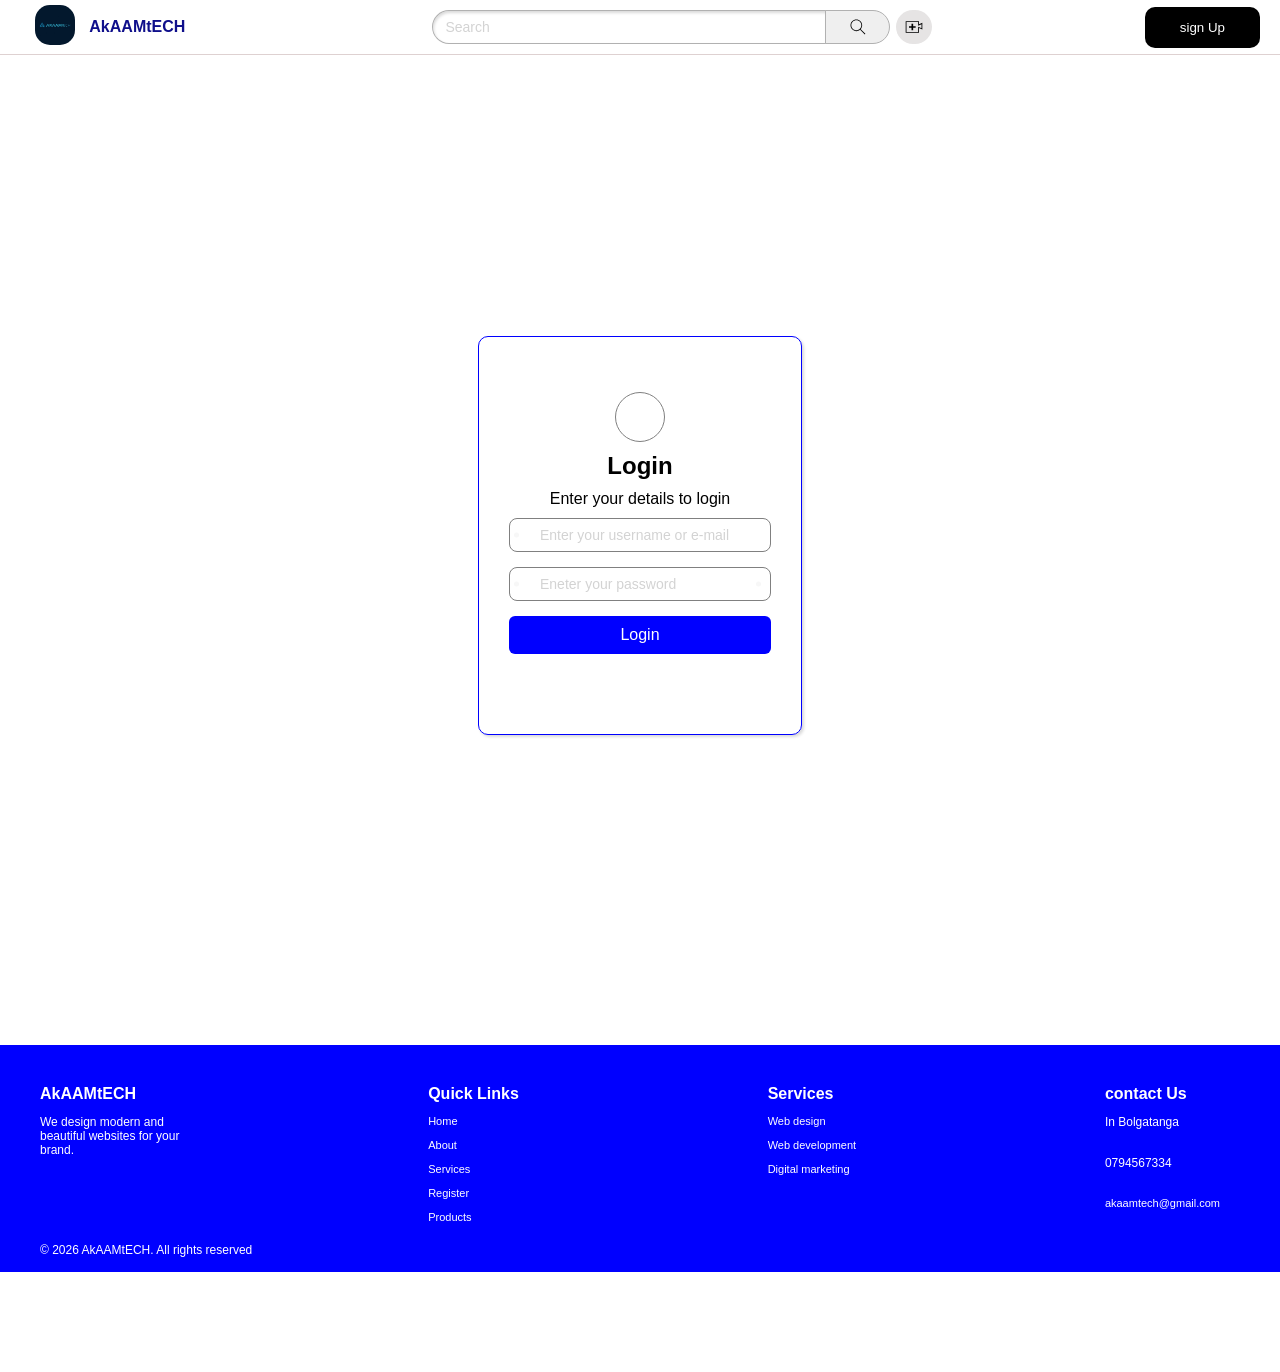
==== login.html @ 033e0d02 "Add project files" ====
<!DOCTYPE html>
<html lang="en">
<head>
  <meta charset="UTF-8">
  <meta name="viewport" content="width=device-width, initial-scale=1.0">
  <title>Login</title>
   <link rel="stylesheet" href="styles/header.css">
  <link rel="stylesheet" href="styles/general.css">
  <link rel="stylesheet" href="styles/footer.css">
  <link rel="stylesheet" href="styles/login.css">
  <link rel="stylesheet" href="fontawesome-free-7.3.1-web/css/all.min.css">
</head>
<body>
  <nav class="nav-bar">
   <div class="identity">
       <div class="nav-picture">
        <img class="channel-picture" src="pictures/akaam-Log1.jpeg" alt="AkAAMtECH logo">
      </div>
      <div class="nav-name">
       <p>AkAAMtECH</p>
      </div>
    </div>
    <div class="searchbar">
      <input class="searchbar-input" type="search" placeholder="Search">
      <div class="searchbar-container">
        <button class="search-icon-button">
         <img class="search-icon" src="pictures/search.svg" alt="search icon">
      </button>
      <div class="tooltip">
          Search
         </div>
      </div>
      <div class="upload-container">
         <button class="upload-button">
        <img class="upload-icon" src="pictures/upload.svg" alt="upload">
      </button>
      <div class="tooltip">
          Upload your work
         </div>
      </div>
    </div>
        <a  class="nav-items" href="register.html">
          <button class="signup-button">sign Up</button>
        </a>
  </nav>
  <main class="log-into-account">
    <form>
      <div class="login-account">
      <button class="button-icon"><i class="fa-solid fa-user"></i></button>
      <h2>
        Login
      </h2>
      <p class="login-details-text">Enter your details to login</p>
    </div>
    <div class="form-group">
      <input type="text" name="unsername" placeholder="Enter your username or e-mail" required>
       <button class="icon-button">
        <i class="fa-solid fa-user"></i>
      </button>
    </div>
   
    </div>
    <div class="form-group">
       <button class="icon-button">
        <i class="fa-solid fa-lock"></i>
      </button>
      <input type="password" name="password" placeholder="Eneter your password" required>
       <button class="icon-button-eye">
        <i class="fa-solid fa-eye"></i>
      </button>
    </div>
    
    <div class="form-group">
     
      <div class="form-group">
        <div class="login-section">
          <button class="login-button">Login</button>
        </div>
      </div>
    </form>
  </main>
  <footer class="head-footer">
      <div class="footer-items-wrap">
        <div class="footer-items">
        <h4>
          AkAAMtECH
        </h4>
        <p>
          We design modern and <br>beautiful websites for your <br>brand.
        </p>
      </div>
      <div class="footer-items">
        <h4>
          Quick Links
        </h4>
        <a href="new.html">
          Home
        </a>
        <a href="#">
          About
        </a>
        <a href="#">
          Services
        </a>
        <a href="register.html">
          Register
        </a>
        <a href="#">
          Products
        </a>
      </div>
      <div class="footer-items">
        <h4>
          Services
        </h4>
        <a href="#">
          Web design
        </a>
        <a href="#">
          Web development
        </a>
        <a href="#">
          Digital marketing
        </a>
      </div>
      <div class="footer-items">
        <h4>
          contact Us
        </h4>
        <p>
          In Bolgatanga
        </p>
        <p>
          0794567334
        </p>
        <a href="mailto:atangajennifer2022@gmail.com">
          akaamtech@gmail.com
        </a>
      </div>
      </div>
      <p>&copy; 2026 AkAAMtECH. All rights reserved</p>
    </footer>

</body>
</html>
</body>
</html>
---- styles/header.css ----
.nav-bar {
  display: flex;
  justify-content: space-between;
  align-items: center;
  height: 55px;
  background-color: white;
  border-bottom: 1px;
  border-bottom-style: solid;
  border-bottom-color: rgb(222, 209, 209);
  position: fixed;
  top: 0;
  left: 0;
  right: 0;
  z-index: 100;
  
}

.nav-list {
  background-color: black;
  color: white;
  padding: 12px;
  display: flex;
  border-radius: 12px;
  min-width: 300px;
  align-items: center;
  gap: 40px;
  margin-right: 60px;
  cursor: pointer;
}

.searchbar {
  display: flex;
  align-items: center;
  flex: 1;
  max-width: 500px;
  margin-right: 40px;
}

.searchbar-input {
  height: 34px;
  flex: 1;
  width: 0;
  font-size: 16px;
  padding-left: 12px;
  border: 1px solid rgb(177, 177, 177);
  border-right: none;
  border-top-left-radius: 17px;
  border-bottom-left-radius: 17px;
  box-shadow: inset 1px 2px 3px rgba(0, 0, 0, 0.15);
 
}

.searchbar-input::placeholder {
  font-size: 14px;
}

.searchbar-input:focus {
  border: 1px solid rgb(80, 80, 235);
  outline: none;
}

.search-icon-button {
  height: 34px;
  border: 1px solid rgb(177, 177, 177);
  margin-left: -0.3px;
  padding: 8px 16px 8px 16px;
  display: flex;
  align-items: center;
  justify-content: center;
  width: 65px;
  border-top-right-radius: 17px;
  border-bottom-right-radius: 17px;
  margin-right: 6px;

}

.search-icon, .upload-icon {
  height: 20px;
}

.upload-button {
  height: 34px;
  border: none;
  border-radius: 17px;
  padding: 4px 8px 4px 8px;
  display: flex;
  align-items: center;
  justify-content: center;
  background-color: rgb(230, 228, 228);

}



.searchbar-container, .upload-container {
  position: relative;
  display: flex;
  justify-content: center;
  align-items: center;
}


.searchbar-container .tooltip, 
.upload-container .tooltip {
  opacity: 0; position: absolute;
  top: 100%;
  margin-top: 8px;
  pointer-events: none;
  background-color: rgb(215, 215, 215);
  padding: 4px 8px 4px 8px;
  border-radius: 4px;
  white-space: nowrap;
  transition: opacity 0.15s;
}
.searchbar-container:hover .tooltip, 
.upload-container:hover .tooltip {
opacity: 1;
}

.identity {
  display: flex;
  align-items: center;
  min-width: 200px;
  justify-content: space-evenly;
  margin-right: 60px;
}
.nav-name {
  font-weight: bold;
  color: rgb(15, 15, 139);
  cursor: pointer;
  transition: font-size 0.16s;
}

.nav-name:hover {
  color: rgb(51, 5, 219);
  font-size: 20px;
}

.channel-picture {
  margin-left: 20px;
  height: 40px;
  border-radius: 15px;
  border: 0;
  transition: opacity 0.15s, height 0.15s;
}

.channel-picture:hover {
  height: 50px;
  opacity: 0.9;
}

ul {
  list-style: none;
  margin: 0;
  padding: 0;
 
}

ul a {
   text-decoration: none;
   color: white;
}

.nav-items {
  position: relative;

}

.nav-items::after {
  content: "";
  position: absolute;
  bottom: -18px;
  height: 4px;
  width: 0;
  left: 0;
  background-color: rgb(86, 31, 213);
  transition: width 0.15s;
}

.nav-items:hover::after {
  width: 100%;
}

.nav-items:hover {
  color: rgb(86, 31, 213);;
  font-size: 20px;
}

input::placeholder,
.form-group input::placeholder {
  color: lightgray;
}
---- styles/general.css ----
body {
  padding-bottom: 100px;
  padding-top: 40px;
  background-color: white;
}
*{
  margin: 0;
  padding: 0;
  box-sizing: border-box;
  font-family: Arial, Helvetica, sans-serif;
}
---- styles/footer.css ----
.head-footer {
  background-color: blue;
  color: white;
  padding-left: 40px;
  padding-right: 60px;
  padding-top: 40px;
  width: 100%;
}

.footer-items-wrap {
  display: flex;
  justify-content: space-between;
  padding-bottom: 20px;
}

.footer-items {
  display: flex;
  flex-direction: column;
  gap: 12px;
  font-size: 11px;
}

.footer-items h4 {
  font-size: 16px;
}

.footer-items-wrap a {
  text-decoration: none;
  color: white;
}

.head-footer p {
  font-size: 12px;
  padding-bottom: 15px;
}
---- styles/login.css ----
.log-into-account {
  min-height: 100vh;
  margin-top: 45px;
  display: flex;
  flex-direction: column;
  justify-content: center;
  align-items: center;
  margin-bottom: 60px;
}

form {
  max-width: 600px;
  padding: 30px;
  border: 1px solid blue;
  border-radius: 10px;
  box-shadow: 2px 2px 3px rgba(0 0 0 / 15%);

}

.form-group {
  display: flex;
  flex-direction: column;
  row-gap: 5px;
  padding-bottom: 15px;
  position: relative;
}

.icon-button{
  position: absolute;
  top: 35%;
  transform: translateY(-50%);
  margin-left: 5px;
  background-color: rgb(247, 247, 247);
  border: none;
  padding: 2.5px;
  border-radius: 4px;
}

.icon-button-eye {
  position: absolute;
  top: 35%;
  right: 10px;
  transform: translateY(-50%);
  cursor: pointer;
  background-color: rgb(247, 247, 247);
  border: none;
   background-color: rgb(247, 247, 247);
  border: none;
  padding: 2.5px;
  border-radius: 4px;
}

.form-group input::placeholder {
  color: gray;
  font-size: 14px;
}
  


.fa-lock,
.fa-user,
.fa-envelope {
  color: blue;
}

.fa-eye {
  right: 10px;
  cursor: pointer;
}

.icon-button-eye {
  position: absolute;
  top: 35%;
  right: 10px;
  transform: translateY(-50%);
  cursor: pointer;
}

.login-section {
  display: flex;
  flex-direction: column;
  align-items: center;
}
.login-button {
  width: 100%;
  padding: 10px;
  background-color: blue;
  color: white;
  border: none;
  border-radius: 6px;
  font-size: 16px;
  margin-bottom: 20px;
  cursor: pointer;
  transition: opacity 0.15s, background-color 0.15s;
}

.login-button:hover {
  opacity: 0.7;
  text-decoration: underline;
  color: white;
}
.login-button:active {
  opacity: 0.6;
  background-color: green;
  color: white;
}

.login-account {
  display: flex;
  flex-direction: column;
  align-items: center;
  justify-content: center;
  margin-top: 25px;
}

.button-icon {
  height: 50px;
  width:50px;
  border-radius: 50%;
  border: 1px solid gray;
  background-color: transparent;
}

.form-group input {
 padding: 7px 30px;
 font-size: 16px;
 border-radius: 8px;
 border: 1px solid gray;
}

a {
  text-decoration: none;
}

h2 {
  margin-top: 10px;
  margin-bottom: 10px;
}

.login-details-text {
  margin-bottom: 10px;
}

.signup-button {
  padding: 13px 35px;
  background-color: black;
  color: white;
  border: none;
  border-radius: 10px;
  margin-right: 20px;
  transition: background-color 0.15s;
}

.signup-button:hover {
  background-color: rgb(86, 31, 213);
}


input::placeholder,
.form-group input::placeholder {
  color: lightgray;
}
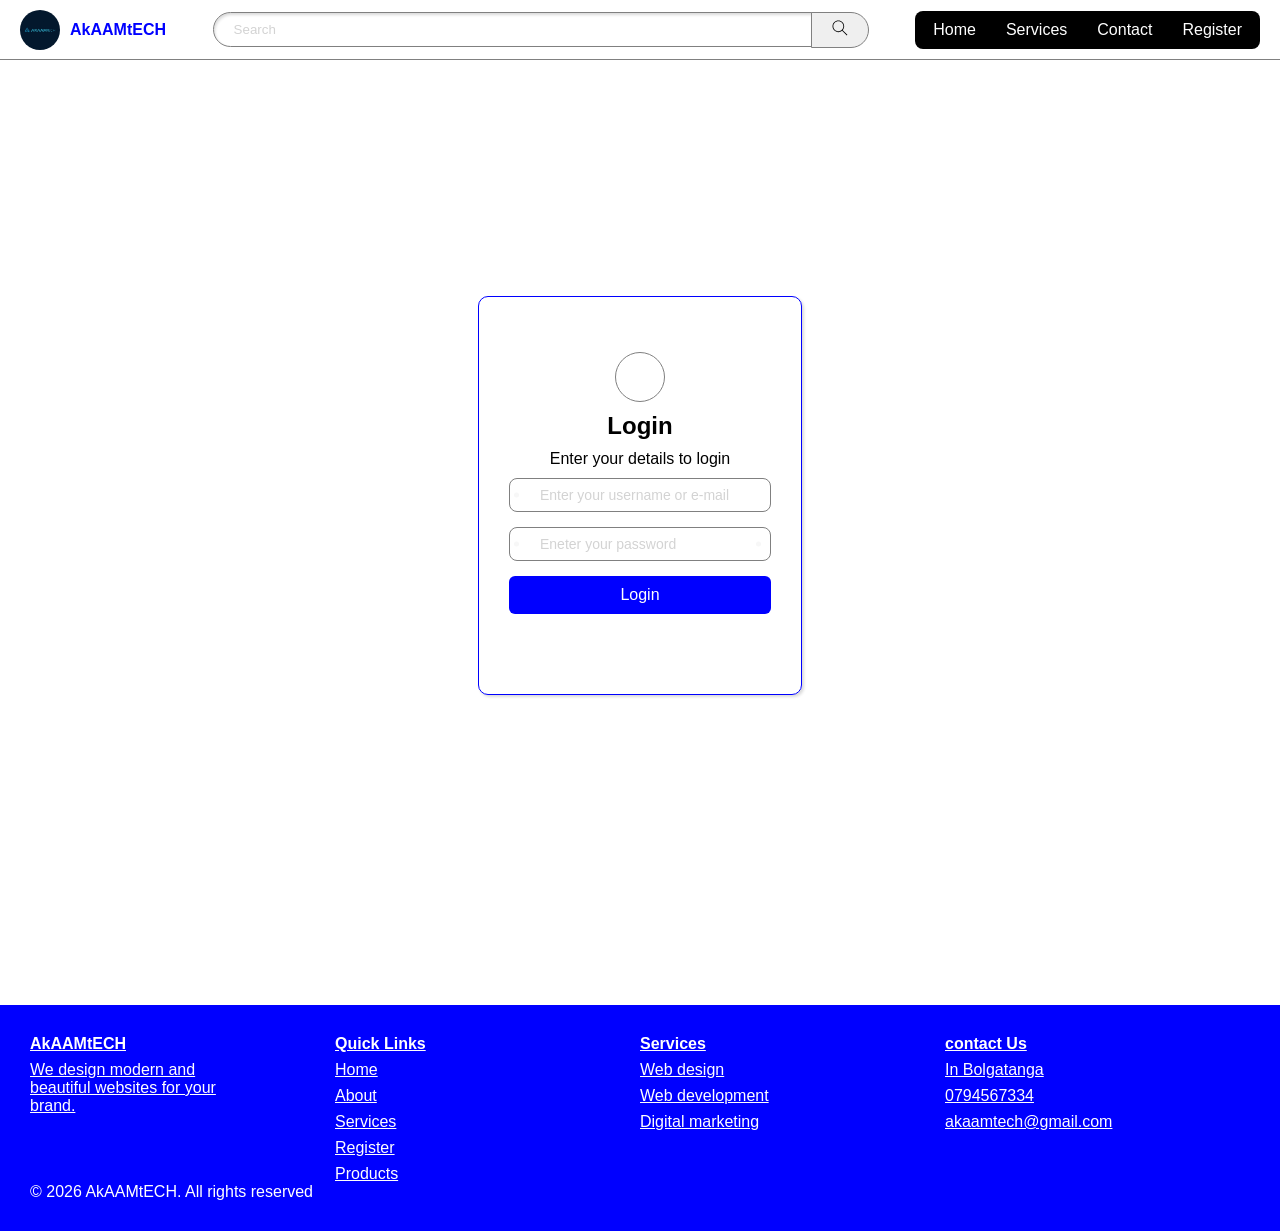
==== commit c4c26597: "Updated project with latest codes Made the web page responsive" ====
--- a/login.html
+++ b/login.html
@@ -8,41 +8,70 @@
   <link rel="stylesheet" href="styles/general.css">
   <link rel="stylesheet" href="styles/footer.css">
   <link rel="stylesheet" href="styles/login.css">
+  <link rel="stylesheet" href="styles/media.css">
   <link rel="stylesheet" href="fontawesome-free-7.3.1-web/css/all.min.css">
 </head>
 <body>
-  <nav class="nav-bar">
-   <div class="identity">
-       <div class="nav-picture">
-        <img class="channel-picture" src="pictures/akaam-Log1.jpeg" alt="AkAAMtECH logo">
-      </div>
-      <div class="nav-name">
-       <p>AkAAMtECH</p>
+  <header class="header-container">
+    <div class="header-section1">
+       <a href="#">
+        <div class="page-logo">
+         <img class="logo" src="pictures/akaam-Log1.jpeg" alt="AkAAMtECH logo">
+        </div>
+       </a>
+      <a href="#">
+        <p class="name">AkAAMtECH</p>
+      </a>
+    </div>
+
+    <div class="header-section2">
+       <div class="searchbar">
+        <input class="searchbar-input" type="search" placeholder="Search">
+        <button class="searchbar-icon">
+          <img src="pictures/search.svg" alt="searchbar icon" class="search-icon">
+        </button>
       </div>
     </div>
-    <div class="searchbar">
-      <input class="searchbar-input" type="search" placeholder="Search">
-      <div class="searchbar-container">
-        <button class="search-icon-button">
-         <img class="search-icon" src="pictures/search.svg" alt="search icon">
-      </button>
-      <div class="tooltip">
-          Search
-         </div>
-      </div>
-      <div class="upload-container">
-         <button class="upload-button">
-        <img class="upload-icon" src="pictures/upload.svg" alt="upload">
-      </button>
-      <div class="tooltip">
-          Upload your work
-         </div>
-      </div>
-    </div>
-        <a  class="nav-items" href="register.html">
-          <button class="signup-button">sign Up</button>
+
+    <nav class="header-section3">
+      <input type="checkbox"
+        id="menu-toggle"
+        class="menu-toggle">
+
+        <label  for="menu-toogle"
+          class="hamburger-label">
+          <img 
+            src="icons/hamburger-menu.svg" 
+            alt="Toggle navigation menu" 
+            class="hamburger-menu-icon"
+            >
+        </label>
+
+      
+      <ul class="nav-list">
+        <li>
+          <a  class="nav-items home" href="#">
+            Home
+          </a>
+        </li>
+        <li>
+          <a class="nav-items services" href="#">
+            Services
+          </a>
+        </li>
+        <li>
+          <a  class="nav-items contact" href="#">
+          Contact
         </a>
-  </nav>
+        </li>
+        <li>
+          <a  class="nav-items register" href="register.html">
+            Register
+          </a>
+        </li>
+      </ul>
+    </nav>
+  </header>
   <main class="log-into-account">
     <form>
       <div class="login-account">
@@ -93,7 +122,7 @@
         <h4>
           Quick Links
         </h4>
-        <a href="new.html">
+        <a href="website.html">
           Home
         </a>
         <a href="#">
--- a/styles/header.css
+++ b/styles/header.css
@@ -1,192 +1,271 @@
-.nav-bar {
-  display: flex;
-  justify-content: space-between;
-  align-items: center;
-  height: 55px;
-  background-color: white;
-  border-bottom: 1px;
-  border-bottom-style: solid;
-  border-bottom-color: rgb(222, 209, 209);
+.header-container {
+  height: 60px;
+  border-bottom: 1px solid gray;
   position: fixed;
   top: 0;
+  right: 0;
   left: 0;
-  right: 0;
-  z-index: 100;
+  display: flex;
+  align-items: center;
+  justify-content: space-between;
+  background-color: white;
+  gap: 10px;
+  z-index: 200;
+}
+
+
+
+.header-section1 {
+  margin-left: 20px;
+  display: flex;
+  align-items: center;
+  gap: 10px;
   
 }
 
-.nav-list {
-  background-color: black;
-  color: white;
-  padding: 12px;
-  display: flex;
-  border-radius: 12px;
-  min-width: 300px;
-  align-items: center;
-  gap: 40px;
-  margin-right: 60px;
+.page-logo {
+  height: 40px;
+  border: none;
   cursor: pointer;
-}
-
-.searchbar {
-  display: flex;
-  align-items: center;
-  flex: 1;
-  max-width: 500px;
-  margin-right: 40px;
+  transition: height 0.15s;
+}
+
+.logo {
+  height: 100%;
+  border-radius: 50%;
+}
+
+.page-logo:hover {
+  height: 50px;
+}
+
+.name {
+  min-width: 0;
+  flex: 1;
+  overflow-wrap: anywhere;
+  font-size: clamp(0.9rem, 0.9rem + 1vw, 1rem);
+  font-weight: bold;
+  color: blue;
+  transition: font-size 0.15s;
+ 
+}
+
+.name:hover {
+  font-size:  clamp(1rem, 1rem + 1vw, 1.2rem);
+}
+
+.header-section2 {
+  display: flex;
+  flex: 1;
+  align-items: center;
+  max-width: 100%;
+  min-width: 150px;
+  justify-content: center;
+}
+
+.searchbar{
+  align-items: center;
+  display: flex;
+  justify-content: center;
+  flex: 1;
+  max-width: 100%;
+  min-width: 0;
 }
 
 .searchbar-input {
-  height: 34px;
-  flex: 1;
-  width: 0;
-  font-size: 16px;
-  padding-left: 12px;
-  border: 1px solid rgb(177, 177, 177);
-  border-right: none;
-  border-top-left-radius: 17px;
-  border-bottom-left-radius: 17px;
-  box-shadow: inset 1px 2px 3px rgba(0, 0, 0, 0.15);
+  flex: 1;
+  max-width: 600px;
+  min-width: 100px;
+  height: 35px;
+  border: 1px solid gray;
+  border-top-left-radius: 18px;
+  border-top-left-radius: 18px;
+  border-bottom-left-radius: 18px;
+  padding-left: 20px;
+  box-shadow: inset 1px 2px 3px rgba(0 0 0 / 15%);
+}
+
+.searchbar-input:focus {
+  outline: none;
+  border: 1.2px solid lightblue;
+}
+
+.searchbar-icon  {
+  padding: 5.5px 18px;
+  margin-left: -2px;
+  border: 1px solid gray;
+  border-top-right-radius: 18px;
+  border-bottom-right-radius: 18px;
+  
+
  
 }
 
-.searchbar-input::placeholder {
-  font-size: 14px;
-}
-
-.searchbar-input:focus {
-  border: 1px solid rgb(80, 80, 235);
-  outline: none;
-}
-
-.search-icon-button {
-  height: 34px;
-  border: 1px solid rgb(177, 177, 177);
-  margin-left: -0.3px;
-  padding: 8px 16px 8px 16px;
+.search-icon {
+  height: 20px;
+}
+
+.home,
+.services,
+.contact,
+.register {
+  transition: background-color 0.15s ease;
+}
+
+.home:hover {
+  border-radius: 8px;
+  padding: 10px;
+  background-color: blueviolet;
+  font-size: clamp(1rem, 1rem + 1vw, 1.2rem);
+}
+
+.services:hover {
+  border-radius: 8px;
+  padding: 10px;
+  background-color: rgb(195, 226, 16);
+  font-size: clamp(1rem, 1rem + 1vw, 1.2rem);
+}
+
+.contact:hover {
+  border-radius: 8px;
+  padding: 10px;
+  background-color: rgb(194, 129, 9);
+  font-size: clamp(1rem, 1rem + 1vw, 1.2rem);
+}
+
+.register:hover {
+  border-radius: 8px;
+  padding: 10px;
+  background-color: rgb(107, 16, 226);
+  font-size: clamp(1rem, 1rem + 1vw, 1.2rem);  
+}
+
+.hamburger-menu-icon {
+  display: none;
+  
+}
+
+.hamburger-label {
+  position: relative;
   display: flex;
   align-items: center;
   justify-content: center;
-  width: 65px;
-  border-top-right-radius: 17px;
-  border-bottom-right-radius: 17px;
-  margin-right: 6px;
-
-}
-
-.search-icon, .upload-icon {
-  height: 20px;
-}
-
-.upload-button {
-  height: 34px;
+
+}
+
+
+.menu-toggle {
+  position: absolute;
+  margin-right: 17px;
+  bottom: 1px;
+  top: 7px;
+  z-index: 1005;
+  width: 20px;
+  display: none;
+  cursor: pointer;
+}
+
+
+@media screen and (max-width:768px) {
+
+  .header-container {
+    height: auto;
+    min-height: 100px;
+    align-items: center;
+    gap: 0;
+  }
+
+  .header-section1 {
+    display: flex;
+    gap: 8px;
+    margin-left: 10px;
+    width: auto;
+    min-width: 0;
+    flex: 1;
+    align-self:flex-start;
+    margin-top: 10px;
+  }
+
+  .header-section2 {
+    grid-column: 1/-1;
+    grid-row: 2;
+    width: 80%;
+    min-width: 0;
+    justify-self: center;
+
+  }
+
+  .header-section3 {
+    position: relative;
+    z-index: 1002;
+    display: flex;
+    justify-content: flex-end;
+    width: auto;
+    flex-shrink: 0;
+    margin-top: 0;
+    
+  } 
+
+  .name {
+    font-size: clamp(0.6rem, 0.6rem + 0.5vw, 1rem);
+  }
+
+  .name:hover {
+    font-size: clamp(0.6rem, 0.6rem + 0.5vw, 1rem);
+  }
+    
+
+  .hamburger-menu-icon {
+    position: relative;
+    z-index: 1001;
+    width: 24px;
+    height: 24px;
+    margin-right: 15px;
+    flex-shrink: 0;
+    display: block;
+    margin-top: 10px;
+}
+
+.menu-toggle {
+  opacity: 0;
+  display: block;
+ 
+}
+
+.menu-toggle:checked ~ .nav-list {
+  display: flex;
+}
+
+  .nav-list {
+    border-radius: 0;
+    position: static;
+    height: auto;
+    width: auto;
+    max-width: 80vh;
+    padding: 20px;
+    display: none;
+    flex-direction: column;
+    font-size: clamp(1rem, 1rem + 1vw, 1.2rem);
+    gap: 20px;
+    margin-right: 0;
+    margin-left: -15px;
+    margin-bottom: 18px;
+  }
+  .page-logo {
+  height: 30px;
+}
+
+.searchbar-input {
+  display: none;
+}
+
+.searchbar-icon {
   border: none;
-  border-radius: 17px;
-  padding: 4px 8px 4px 8px;
-  display: flex;
-  align-items: center;
-  justify-content: center;
-  background-color: rgb(230, 228, 228);
-
-}
-
-
-
-.searchbar-container, .upload-container {
-  position: relative;
-  display: flex;
-  justify-content: center;
-  align-items: center;
-}
-
-
-.searchbar-container .tooltip, 
-.upload-container .tooltip {
-  opacity: 0; position: absolute;
-  top: 100%;
-  margin-top: 8px;
-  pointer-events: none;
-  background-color: rgb(215, 215, 215);
-  padding: 4px 8px 4px 8px;
-  border-radius: 4px;
-  white-space: nowrap;
-  transition: opacity 0.15s;
-}
-.searchbar-container:hover .tooltip, 
-.upload-container:hover .tooltip {
-opacity: 1;
-}
-
-.identity {
-  display: flex;
-  align-items: center;
-  min-width: 200px;
-  justify-content: space-evenly;
-  margin-right: 60px;
-}
-.nav-name {
-  font-weight: bold;
-  color: rgb(15, 15, 139);
-  cursor: pointer;
-  transition: font-size 0.16s;
-}
-
-.nav-name:hover {
-  color: rgb(51, 5, 219);
-  font-size: 20px;
-}
-
-.channel-picture {
-  margin-left: 20px;
-  height: 40px;
-  border-radius: 15px;
-  border: 0;
-  transition: opacity 0.15s, height 0.15s;
-}
-
-.channel-picture:hover {
-  height: 50px;
-  opacity: 0.9;
-}
-
-ul {
-  list-style: none;
-  margin: 0;
-  padding: 0;
- 
-}
-
-ul a {
-   text-decoration: none;
-   color: white;
-}
-
-.nav-items {
-  position: relative;
-
-}
-
-.nav-items::after {
-  content: "";
-  position: absolute;
-  bottom: -18px;
-  height: 4px;
-  width: 0;
-  left: 0;
-  background-color: rgb(86, 31, 213);
-  transition: width 0.15s;
-}
-
-.nav-items:hover::after {
-  width: 100%;
-}
-
-.nav-items:hover {
-  color: rgb(86, 31, 213);;
-  font-size: 20px;
-}
-
-input::placeholder,
-.form-group input::placeholder {
-  color: lightgray;
-}
+  background-color: transparent;
+}
+
+
+
+}
+
+
--- a/styles/general.css
+++ b/styles/general.css
@@ -1,11 +1,8 @@
-body {
-  padding-bottom: 100px;
-  padding-top: 40px;
-  background-color: white;
-}
-*{
+* {
+  padding: 0;
   margin: 0;
-  padding: 0;
   box-sizing: border-box;
+  text-decoration: none;
+  list-style: none;
   font-family: Arial, Helvetica, sans-serif;
 }
--- a/styles/footer.css
+++ b/styles/footer.css
@@ -1,35 +1,84 @@
+.head-footer a {
+  color: white;
+}
+
+.copy-rights {
+   font-size: clamp(0.6rem, 0.6rem + 0.5vw, 1.1rem);
+  margin-top: 15px;
+  margin-bottom: 5px;
+  border-top: 1px solid black;
+  padding: 10px;
+ 
+}
+
 .head-footer {
   background-color: blue;
+  padding: 30px;
   color: white;
-  padding-left: 40px;
-  padding-right: 60px;
-  padding-top: 40px;
   width: 100%;
 }
 
+
 .footer-items-wrap {
-  display: flex;
-  justify-content: space-between;
-  padding-bottom: 20px;
+  display: grid;
+  grid-template-columns: 1fr 1fr 1fr 1fr;
+  gap: 20px;
+  margin-right: 20px;
 }
 
 .footer-items {
   display: flex;
   flex-direction: column;
-  gap: 12px;
-  font-size: 11px;
+  gap: 8px;
+  text-decoration: underline;
+  font-size: clamp(0.6rem, 0.6rem + 0.5vw, 1.1rem);
+}
+
+.footer-items a:hover {
+  color: rgb(161, 161, 247);
 }
 
 .footer-items h4 {
-  font-size: 16px;
+  cursor: pointer;
+} 
+
+
+
+.footer-name {
+  max-width: 200px;
+  font-size: clamp(0.8rem, 0.8rem + 0.5vw, 1.3rem);
 }
 
-.footer-items-wrap a {
-  text-decoration: none;
-  color: white;
+.footer-name h4 {
+  margin-bottom: 5px;
+  cursor: pointer;
 }
 
-.head-footer p {
-  font-size: 12px;
-  padding-bottom: 15px;
+
+
+@media screen and (max-width:768px) {
+  .footer-items {
+    gap: 8px;
 }
+
+.footer-items-wrap {
+  display: grid;
+  grid-template-columns: 1fr 1fr;
+  gap: 20px;
+  margin-right: 20px;
+  margin-left: 30px;
+}
+.footer-items h4 {
+  font-size: 1.15rem;
+}
+
+.footer-name h4 {
+  max-width: 200px;
+  font-size: 1.15rem; 
+
+}
+
+.copy-rights {
+  justify-self: center;
+}
+}
--- a/styles/media.css
+++ b/styles/media.css
@@ -0,0 +1,194 @@
+
+
+.nav-list {
+  background-color: black;
+  padding: 10px 18px;
+  border-radius: 8px;
+  display: flex;
+  align-items: center;
+  margin-right: 10px;
+  flex: 1;
+  font-size: clamp(1rem, 1rem + 1vw, 1rem);
+  margin-right: 20px;
+  gap: 30px;
+  overflow-wrap: anywhere;
+  color: white;
+}
+.nav-list a {
+  color: white;
+}
+
+
+.section2 h2 {
+  padding-bottom: 0.5rem;
+}
+
+.start-button {
+  padding: 6px;
+  background-color: blue;
+  color: white;
+  border: none;
+  border-radius: 2px;
+  margin-top: 0.5rem;
+  cursor: pointer;
+  transition: opacity 0.3s ease, padding 0.3s ease;
+}
+
+.description-paragraph1 {
+  font-size: clamp(0.8rem, 0.8rem + 0.5vw, 0.9rem );
+  color: white;
+  display: unset;
+  transition: text-decoration 0.3s ease, font-size 0.3s ease;
+}
+
+
+.description-paragraph1:hover {
+  text-decoration: underline;
+  color: blue;
+  font-size: clamp(1rem, 1rem + 1vw, 1rem );
+}
+.start-button:hover {
+  opacity: 0.8;
+  padding: 8px;
+}
+
+.start {
+  display: flex;
+  flex-direction: column;
+  gap: 5px;
+}
+
+
+
+
+.section1 {
+  background-color: rgb(186, 186, 186);
+  display: grid;
+  margin-top: 20px;
+  grid-template-columns: 1fr 1fr;
+ 
+}
+
+.description {
+  min-width: 200px;
+  display: flex;
+  flex-direction: column;
+  justify-content: center;
+  padding-left: 30px;
+}
+
+.section2-wrap-items {
+  display: flex;
+  background-color: white;
+  justify-content: center;
+  gap: 30px;
+  width: 100%;
+  padding-bottom: 40px;
+  padding-top: 40px;
+  text-align: center;
+}
+
+
+.section2-services {
+  background-color: white;
+  display: flex;
+  flex-direction: column;
+  align-items: center;
+  justify-content: center;
+  padding: 50px; 
+  text-align: center;
+}
+
+
+.icon {
+  height: 24px;
+  width: 24px;
+}
+
+.section2-items {
+  display: flex;
+  flex-direction: column;
+  align-items: center;
+  
+}
+
+
+
+.section2-tiles {
+  
+  display: flex;
+  border: 1px solid lightgray;
+  padding: 60px 30px;
+  box-shadow: 1px 0 3px rgba(0 0 0 / 15%);
+  cursor: pointer;
+  transition: padding 0.3s ease, box-shadow 0.3s ease;
+}
+
+.section2-tiles:hover {
+  padding: 65px 35px;
+  box-shadow: 4px 3px 5px rgba(22, 59, 245, 0.15);
+}
+
+
+
+@media screen and (max-width:768px) {
+
+  
+
+.section1 {
+  grid-template-columns: 1fr;
+  justify-self: center;
+}
+
+.description {
+  padding-top: 110px;
+}
+
+.section1-image {
+  display: flex;
+  align-items: center;
+  justify-content: center;
+}
+
+.image1 {
+ width: 100%;
+}
+
+.section2-services {
+  padding-bottom: 25px;
+}
+
+.section2-wrap-items{
+  padding-top: 10px;
+  gap: 6px;
+}
+.section2-tiles {
+  padding: 30px 8px;
+  font-size: 0.5rem;
+  transition: padding 0.3s ease, box-shadow 0.3s ease;
+}
+
+.section2-tiles:hover {
+  padding: 32px 10px;
+  box-shadow: 4px 3px 5px rgba(22, 59, 245, 0.15);
+}
+
+.description-paragraph1 {
+  text-decoration: underline;
+}
+
+}
+
+
+
+
+
+
+
+
+
+
+
+
+
+
